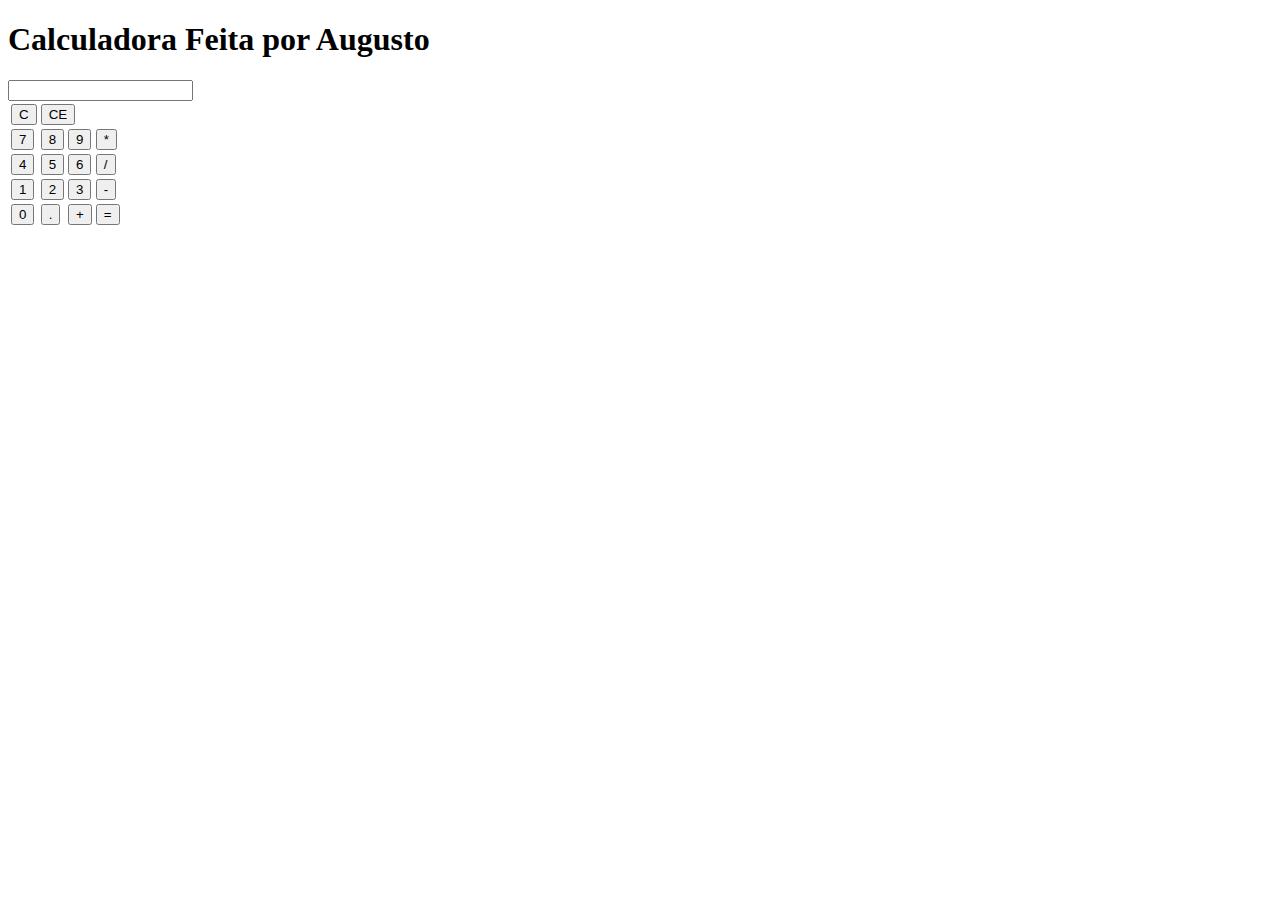
==== index.html @ 777027e2 "renomeando" ====
<!DOCTYPE html>
<html lang="pt-br">
<head>
    <meta charset="UTF-8">
    <meta http-equiv="X-UA-Compatible" content="IE=edge">
    <meta name="viewport" content="width=device-width, initial-scale=1.0">
    <title>Calculadora</title>
    <link rel="stylesheet" href="style.css">
    
</head>
<body>
    <div class="fundo">
        <h1>Calculadora Feita por Augusto</h1>
    </div>
    <div class="calculadora">
        <input type="text">
        <table>
            <tr>
                <td><button>C</button></td>
                <td colspan="2"><button>CE</button></td>
                
            </tr>
            <tr>
                <td><button>7</button></td>
                <td><button>8</button></td>
                <td><button>9</button></td>
                <td><button>*</button></td>
            </tr>
            <tr>
                <td><button>4</button></td>
                <td><button>5</button></td>
                <td><button>6</button></td>
                <td><button>/</button></td>
            </tr>
            <tr>
                <td><button>1</button></td>
                <td><button>2</button></td>
                <td><button>3</button></td>
                <td><button>-</button></td>
            </tr>
            <tr>
                <td><button>0</button></td>
                <td><button>.</button></td>
                <td><button>+</button></td>
                <td><button>=</button></td>
            </tr>
        </table>
    </div>
</body>
</html>
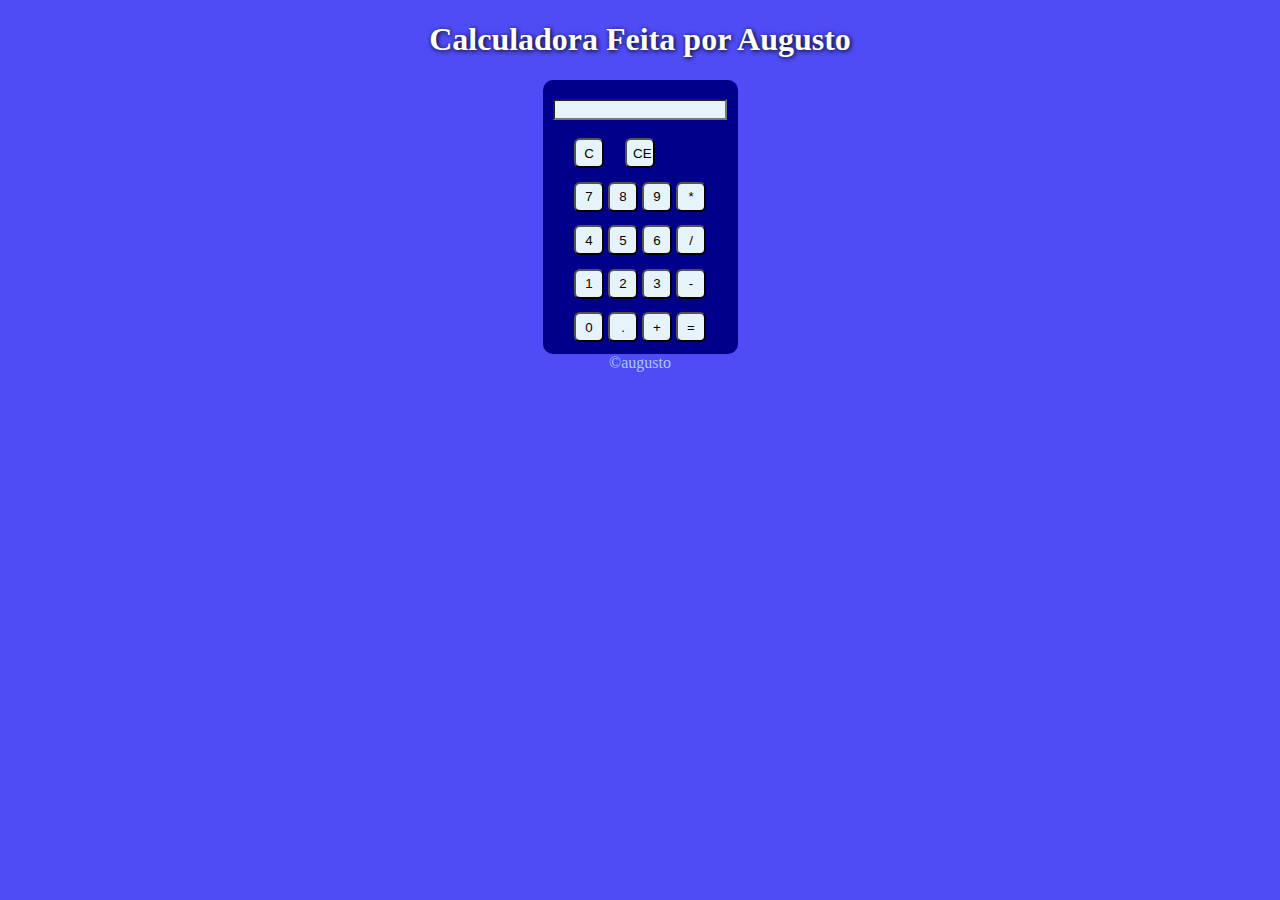
==== commit f594e6e4: "style update" ====
--- a/index.html
+++ b/index.html
@@ -9,9 +9,9 @@
     
 </head>
 <body>
-    <div class="fundo">
+    <header class="fundo">
         <h1>Calculadora Feita por Augusto</h1>
-    </div>
+    </header>
     <div class="calculadora">
         <input type="text">
         <table>
@@ -46,5 +46,6 @@
             </tr>
         </table>
     </div>
+    <footer>&copy;augusto</footer>
 </body>
 </html>--- a/style.css
+++ b/style.css
@@ -0,0 +1,43 @@
+:root{
+    --fundo: blue;
+    --letra: white;
+    --fundo2: darkblue;
+    --fundo3: rgb(230, 243, 251);
+}
+
+body{
+    background-color: rgb(79, 76, 246);
+}
+
+header{
+    text-align: center;
+    color: var(--letra);
+    text-shadow: 1px 1px 5px black;
+}
+.calculadora{
+    background-color: var(--fundo2);
+    margin: auto;
+    padding: 5px;
+    width: fit-content;
+    text-align: center;
+    font-size: 2em;
+    border-radius: 10px;
+}
+input{
+    width: 90%;
+    background-color: var(--fundo3);
+}
+table{
+    margin: auto;
+    padding: 2%;
+}
+button{
+    background-color: var(--fundo3);
+    width: 30px;
+    height: 30px;
+    border-radius: 20%;
+}
+footer{
+    color: rgb(169, 200, 251);
+    text-align: center;
+}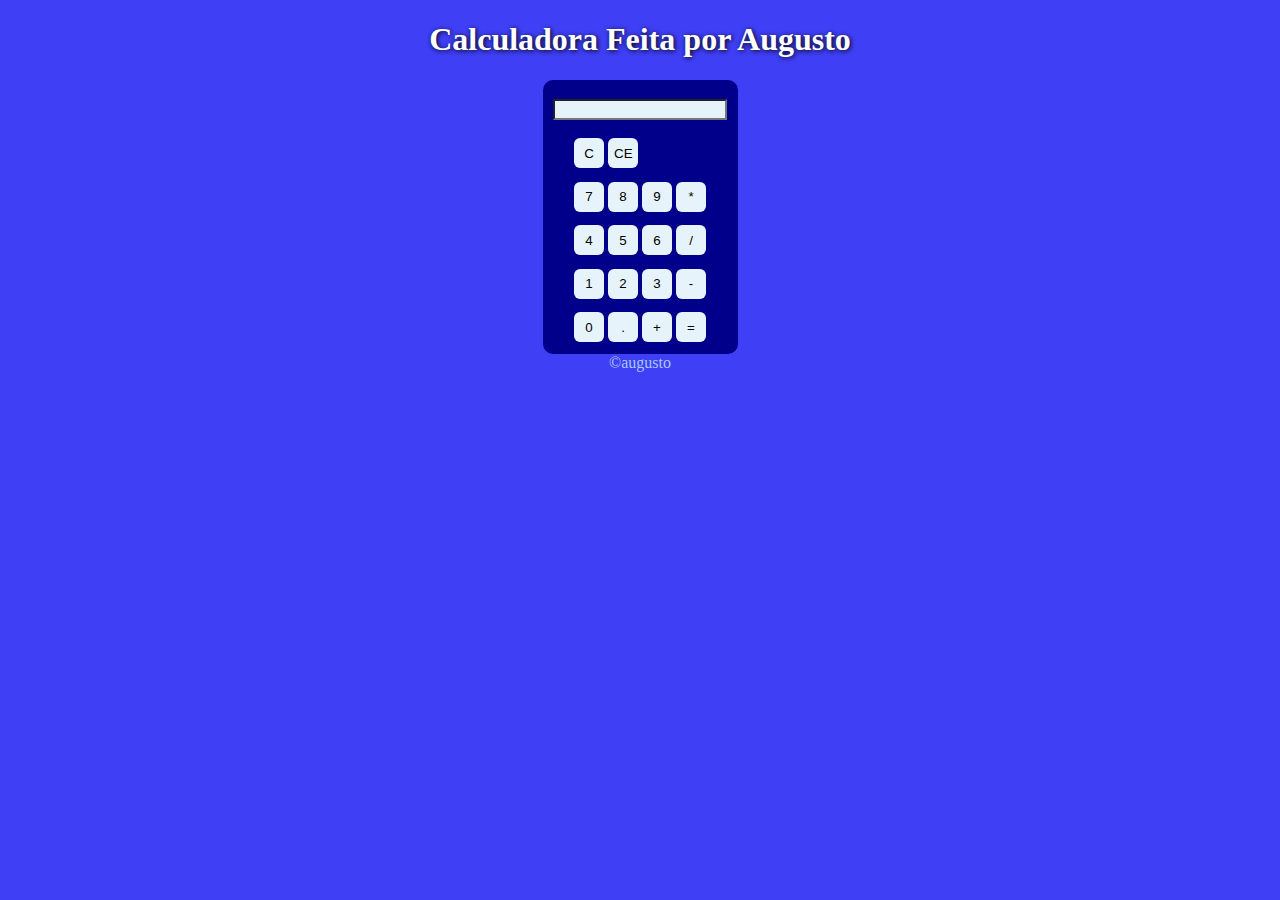
==== commit ee8c6e8c: "style update" ====
--- a/index.html
+++ b/index.html
@@ -17,7 +17,7 @@
         <table>
             <tr>
                 <td><button>C</button></td>
-                <td colspan="2"><button>CE</button></td>
+                <td><button>CE</button></td>
                 
             </tr>
             <tr>
--- a/style.css
+++ b/style.css
@@ -1,12 +1,14 @@
 :root{
-    --fundo: blue;
+    --fundo: rgb(63, 63, 246);
     --letra: white;
+    --letra2: black;
     --fundo2: darkblue;
     --fundo3: rgb(230, 243, 251);
 }
 
 body{
-    background-color: rgb(79, 76, 246);
+    background-color: var(--fundo);
+    color: var(--letra2);
 }
 
 header{
@@ -32,12 +34,19 @@
     padding: 2%;
 }
 button{
+    border: none;
     background-color: var(--fundo3);
     width: 30px;
     height: 30px;
     border-radius: 20%;
 }
+
 footer{
     color: rgb(169, 200, 251);
     text-align: center;
+}
+
+button:hover{
+    background-color: var(--fundo2);
+    color: var(--letra);
 }